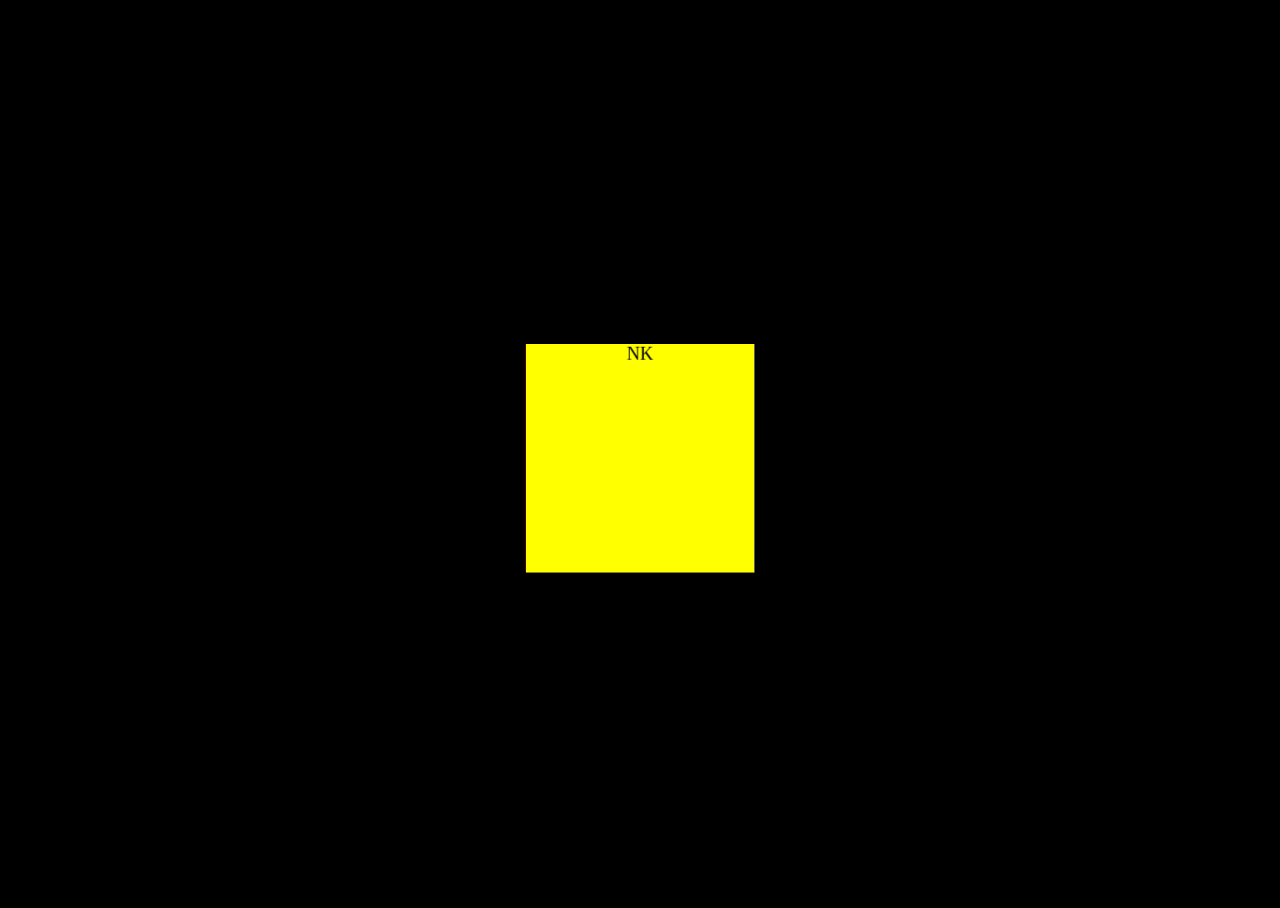
==== cubo.html @ b1089114 "Add files via upload" ====
<!DOCTYPE html>
<html lang="pt-br">
<head>
    <meta charset="UTF-8">
    <meta name="viewport" content="width=device-width, initial-scale=1.0">
    <title>Cubo</title>
    <link rel="stylesheet" href="cubostyle.css">
</head>
<body>

    <div class="scene">
        <div class="cube">
          <div class="cube__face cube__face--left">NK</div>
          <div class="cube__face cube__face--right">NK</div>
          <div class="cube__face cube__face--front">NK</div>
          <div class="cube__face cube__face--back">NK</div>
        </div>
      </div> 
</body>
</html>
---- cubostyle.css ----
html, body {
    height: 100%;
    background: #000;
    text-align: center;
  }
  
  .scene {
    width: 100%;
    height: 100%;
    perspective: 800px;
    display: flex;
    justify-content: center;
    align-items: center;
    
  }
  
  .cube {
     position: relative;
     width: 200px;
     height: 200px;
     transform-style: preserve-3d;
     animation: rotation 20s infinite alternate;
     
  }
  
  @keyframes rotation {
    0% { transform: rotateY(0deg)}
    100% { transform: rotateY(720deg)}
  }
  
  .cube__face {
    position: absolute;
    width: 200px;
    height: 200px;
  }
  
  .cube__face--left {
    background: red;
    transform: translateX(-100px) rotateY(90deg);
  }
  
  .cube__face--right {
    background: blue;
    transform: translateX(100px) rotateY(90deg);
  }
  
  .cube__face--back {
    background: green;
    transform: translateZ(-100px);
  }
  
  .cube__face--front {
    background: yellow;
    transform: translateZ(100px);
  }
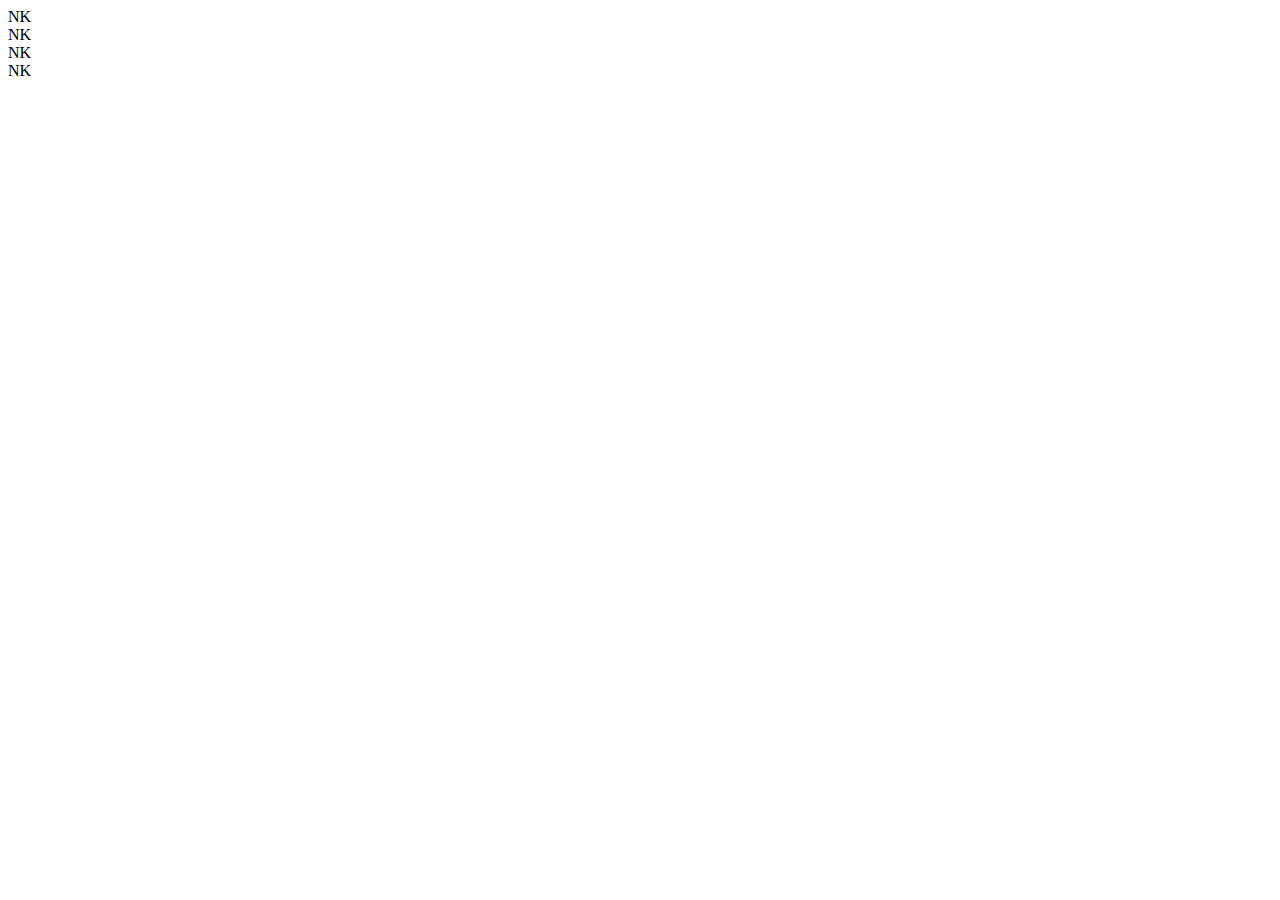
==== commit e2a0e9ac: "teste" ====
--- a/cubo.html
+++ b/cubo.html
@@ -1,10 +1,11 @@
+
 <!DOCTYPE html>
 <html lang="pt-br">
 <head>
     <meta charset="UTF-8">
     <meta name="viewport" content="width=device-width, initial-scale=1.0">
     <title>Cubo</title>
-    <link rel="stylesheet" href="cubostyle.css">
+    <link rel="stylesheet" href="CSS/cubostyle.css">
 </head>
 <body>
 
@@ -17,4 +18,4 @@
         </div>
       </div> 
 </body>
-</html>+</html>
